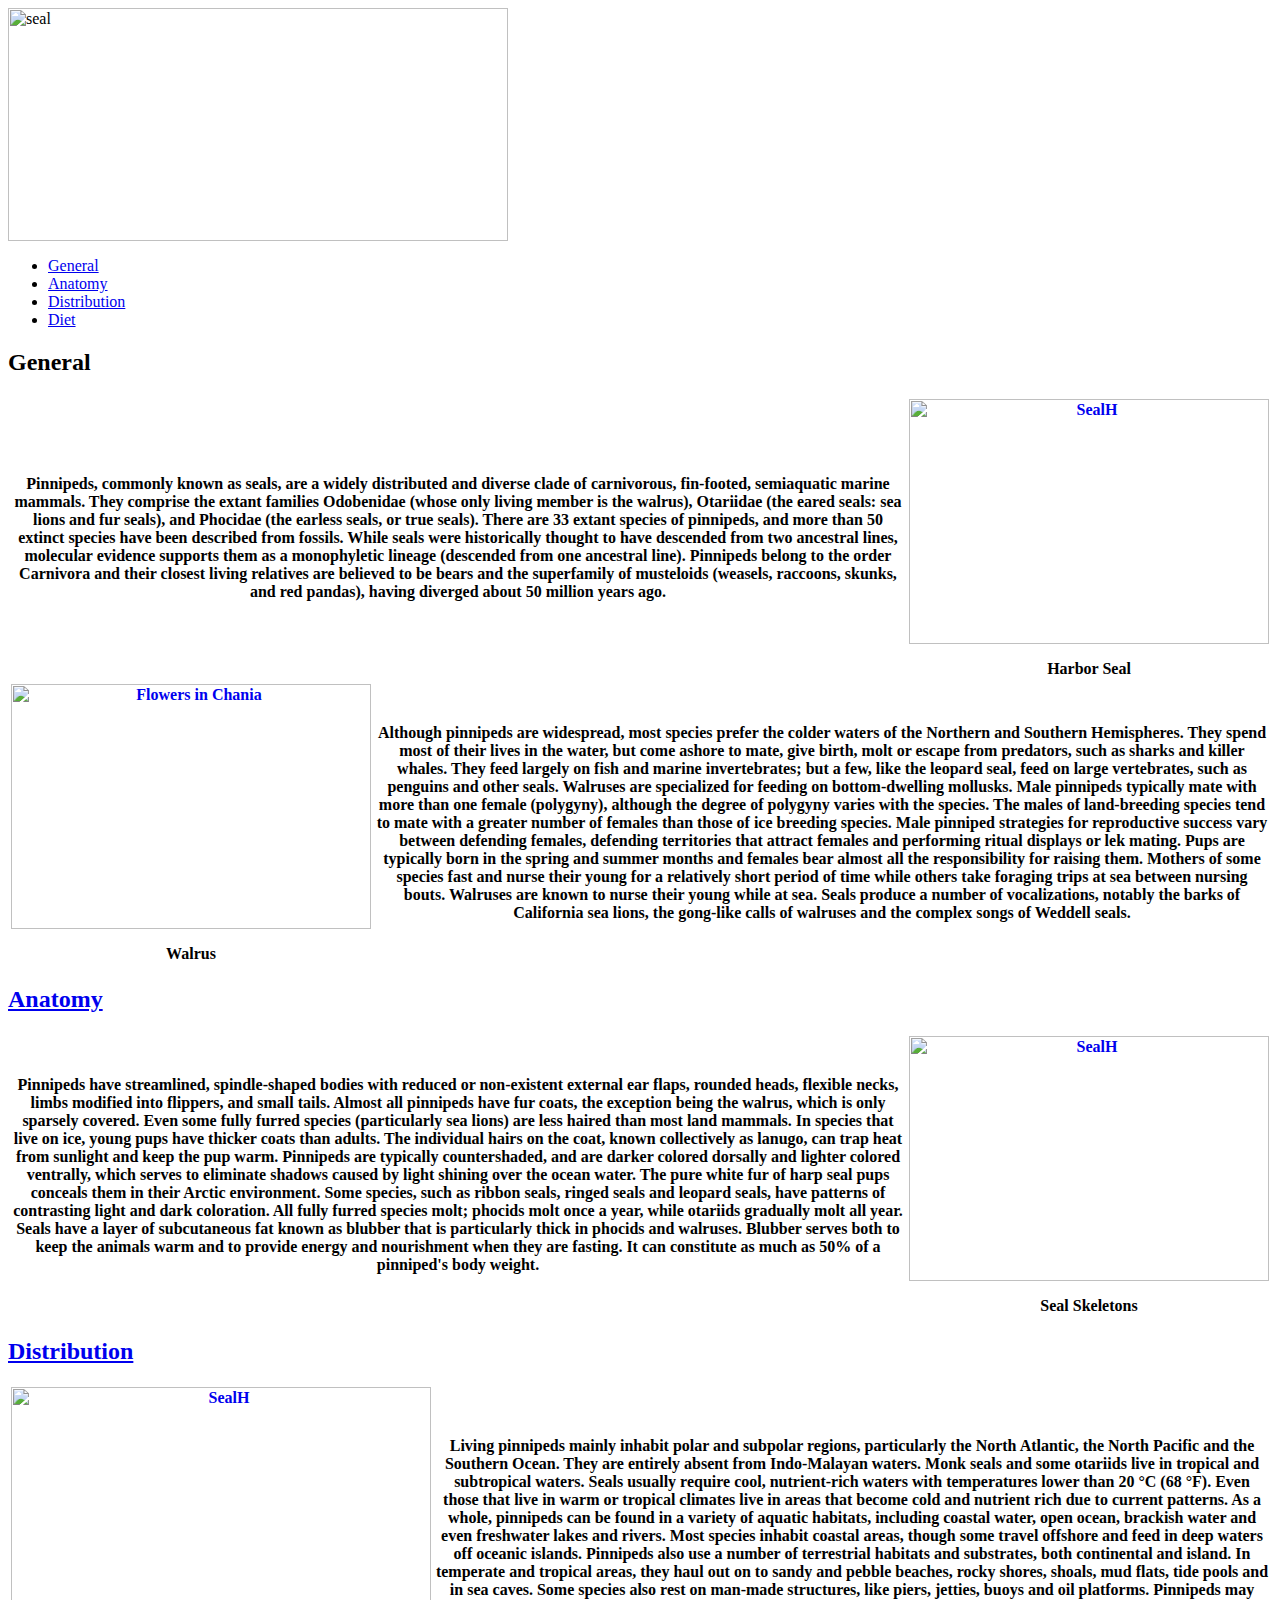
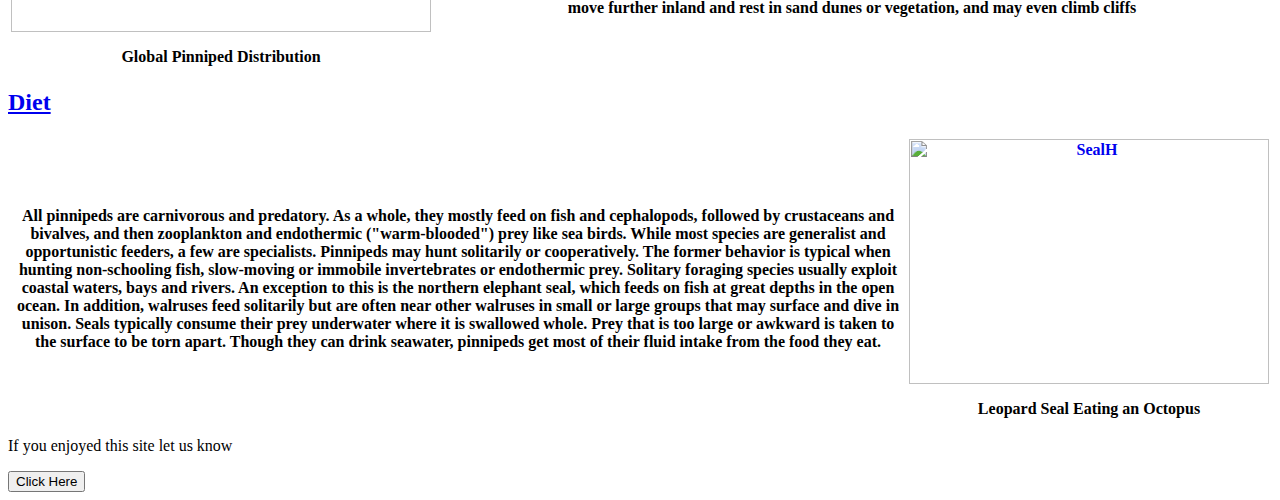
==== index.html @ c133aecb "Update index.html" ====
<body>
  <div id="header">
    <img id="top" src="https://gdurl.com/9H8f" alt="seal" width="500" height="233">
  </div>

  <ul>
    <li><a href="#gen">General</a></li>
    <li><a href="#anatomy">Anatomy</a></li>
    <li><a href="#dis">Distribution</a></li>
    <li><a href="#diet">Diet</a></li>
  </ul>
  <div id="body">
<h2 id="gen">
  General
    </h2>
  <table style="width:100%">
     
  <tr>
    <th>Pinnipeds, commonly known as seals, are a widely distributed and diverse clade of carnivorous, fin-footed, semiaquatic marine mammals. They comprise the extant families Odobenidae (whose only living member is the walrus), Otariidae (the eared seals: sea lions and fur seals), and Phocidae (the earless seals, or true seals). There are 33 extant species of pinnipeds, and more than 50 extinct species have been described from fossils. While seals were historically thought to have descended from two ancestral lines, molecular evidence supports them as a monophyletic lineage (descended from one ancestral line). Pinnipeds belong to the order Carnivora and their closest living relatives are believed to be bears and the superfamily of musteloids (weasels, raccoons, skunks, and red pandas), having diverged about 50 million years ago.</th>
    <th>
      <a href="https://en.wikipedia.org/wiki/Harbor_seal">
       <img src="https://images.rimonthly.com/wp-content/uploads/2019/01/JA9EC54SEA.jpg" alt="SealH" width="360" height="245">
      </a>
      <p id="cap">
        Harbor Seal
      </p>
     </th> 
    </table>
    <table style="width:100%">
  <tr>
    <th>
      <a href="https://en.wikipedia.org/wiki/Walrus">
      <img src="https://www.gannett-cdn.com/presto/2019/09/24/USAT/49d17e0e-3831-40c4-8230-fc5ccbafce94-GettyImages-508404787.jpg?width=540&height=&fit=bounds&auto=webp" alt="Flowers in Chania" width="360" height="245">
      </a>
         <p id="cap">
        Walrus
      </p>
    </th>
    <th>Although pinnipeds are widespread, most species prefer the colder waters of the Northern and Southern Hemispheres. They spend most of their lives in the water, but come ashore to mate, give birth, molt or escape from predators, such as sharks and killer whales. They feed largely on fish and marine invertebrates; but a few, like the leopard seal, feed on large vertebrates, such as penguins and other seals. Walruses are specialized for feeding on bottom-dwelling mollusks. Male pinnipeds typically mate with more than one female (polygyny), although the degree of polygyny varies with the species. The males of land-breeding species tend to mate with a greater number of females than those of ice breeding species. Male pinniped strategies for reproductive success vary between defending females, defending territories that attract females and performing ritual displays or lek mating. Pups are typically born in the spring and summer months and females bear almost all the responsibility for raising them. Mothers of some species fast and nurse their young for a relatively short period of time while others take foraging trips at sea between nursing bouts. Walruses are known to nurse their young while at sea. Seals produce a number of vocalizations, notably the barks of California sea lions, the gong-like calls of walruses and the complex songs of Weddell seals.</th> 
 
  </tr>
    </table>
    
      <h2 ><a id="anatomy" href="#top">Anatomy</a> </h2>
   <table style="width:100%">
     
  <tr>
    <th>
      <p>Pinnipeds have streamlined, spindle-shaped bodies with reduced or non-existent external ear flaps, rounded heads, flexible necks, limbs modified into flippers, and small tails. Almost all pinnipeds have fur coats, the exception being the walrus, which is only sparsely covered. Even some fully furred species (particularly sea lions) are less haired than most land mammals. In species that live on ice, young pups have thicker coats than adults. The individual hairs on the coat, known collectively as lanugo, can trap heat from sunlight and keep the pup warm. Pinnipeds are typically countershaded, and are darker colored dorsally and lighter colored ventrally, which serves to eliminate shadows caused by light shining over the ocean water. The pure white fur of harp seal pups conceals them in their Arctic environment. Some species, such as ribbon seals, ringed seals and leopard seals, have patterns of contrasting light and dark coloration. All fully furred species molt; phocids molt once a year, while otariids gradually molt all year. Seals have a layer of subcutaneous fat known as blubber that is particularly thick in phocids and walruses. Blubber serves both to keep the animals warm and to provide energy and nourishment when they are fasting. It can constitute as much as 50% of a pinniped's body weight.</p></th>
    <th>
      <a href="https://oceantoday.noaa.gov/sealanatomy/">
       <img src="http://www.da-voda.com/images/cms/data/otariidae_phocidae.png" alt="SealH" width="360" height="245">
      </a>
      <p id="cap">
       Seal Skeletons
      </p>
     </th> 
    </table>

    
     <h2 ><a id="dis" href="#top">Distribution</a> </h2>
   <table style="width:100%">
     
  <tr>
    <th>
       <a href="https://www.seals-world.com/seal-habitat/">
       <img src="https://www.researchgate.net/profile/Lloyd_Lowry/publication/233406975/figure/fig2/AS:282667661709357@1444404630916/Global-distribution-of-pinnipeds-including-all-extant-subspecies-Blue-color-intensity.png" alt="SealH" width="420" height="245">
      </a>
         <p id="cap">
       Global Pinniped Distribution
      </p>
    </th>
    <th>
<p>
  Living pinnipeds mainly inhabit polar and subpolar regions, particularly the North Atlantic, the North Pacific and the Southern Ocean. They are entirely absent from Indo-Malayan waters. Monk seals and some otariids live in tropical and subtropical waters. Seals usually require cool, nutrient-rich waters with temperatures lower than 20 °C (68 °F). Even those that live in warm or tropical climates live in areas that become cold and nutrient rich due to current patterns.
  As a whole, pinnipeds can be found in a variety of aquatic habitats, including coastal water, open ocean, brackish water and even freshwater lakes and rivers. Most species inhabit coastal areas, though some travel offshore and feed in deep waters off oceanic islands. Pinnipeds also use a number of terrestrial habitats and substrates, both continental and island. In temperate and tropical areas, they haul out on to sandy and pebble beaches, rocky shores, shoals, mud flats, tide pools and in sea caves. Some species also rest on man-made structures, like piers, jetties, buoys and oil platforms. Pinnipeds may move further inland and rest in sand dunes or vegetation, and may even climb cliffs
      </p>
     </th> 
    </table>
  
    
          <h2 ><a id="diet" href="#top">Diet</a> </h2>
   <table style="width:100%">
     
  <tr>
    <th>All pinnipeds are carnivorous and predatory. As a whole, they mostly feed on fish and cephalopods, followed by crustaceans and bivalves, and then zooplankton and endothermic ("warm-blooded") prey like sea birds. While most species are generalist and opportunistic feeders, a few are specialists. Pinnipeds may hunt solitarily or cooperatively. The former behavior is typical when hunting non-schooling fish, slow-moving or immobile invertebrates or endothermic prey. Solitary foraging species usually exploit coastal waters, bays and rivers. An exception to this is the northern elephant seal, which feeds on fish at great depths in the open ocean. In addition, walruses feed solitarily but are often near other walruses in small or large groups that may surface and dive in unison. Seals typically consume their prey underwater where it is swallowed whole. Prey that is too large or awkward is taken to the surface to be torn apart. Though they can drink seawater, pinnipeds get most of their fluid intake from the food they eat.
    </th>
    <th>
      <a href="https://en.wikipedia.org/wiki/Leopard_seal">
       <img src="https://i.imgur.com/qRpYN2q.jpg" alt="SealH" width="360" height="245">
      </a>
      <p id="cap">
       Leopard Seal Eating an Octopus
      </p>
     </th> 
    </table>
    <div id="but">
      <p>
        If you enjoyed this site let us know
        </p>
    <input id="button" type="button" onclick="alert('Thanks!')" value="Click Here">
    </div>
    
  </div>

</body>
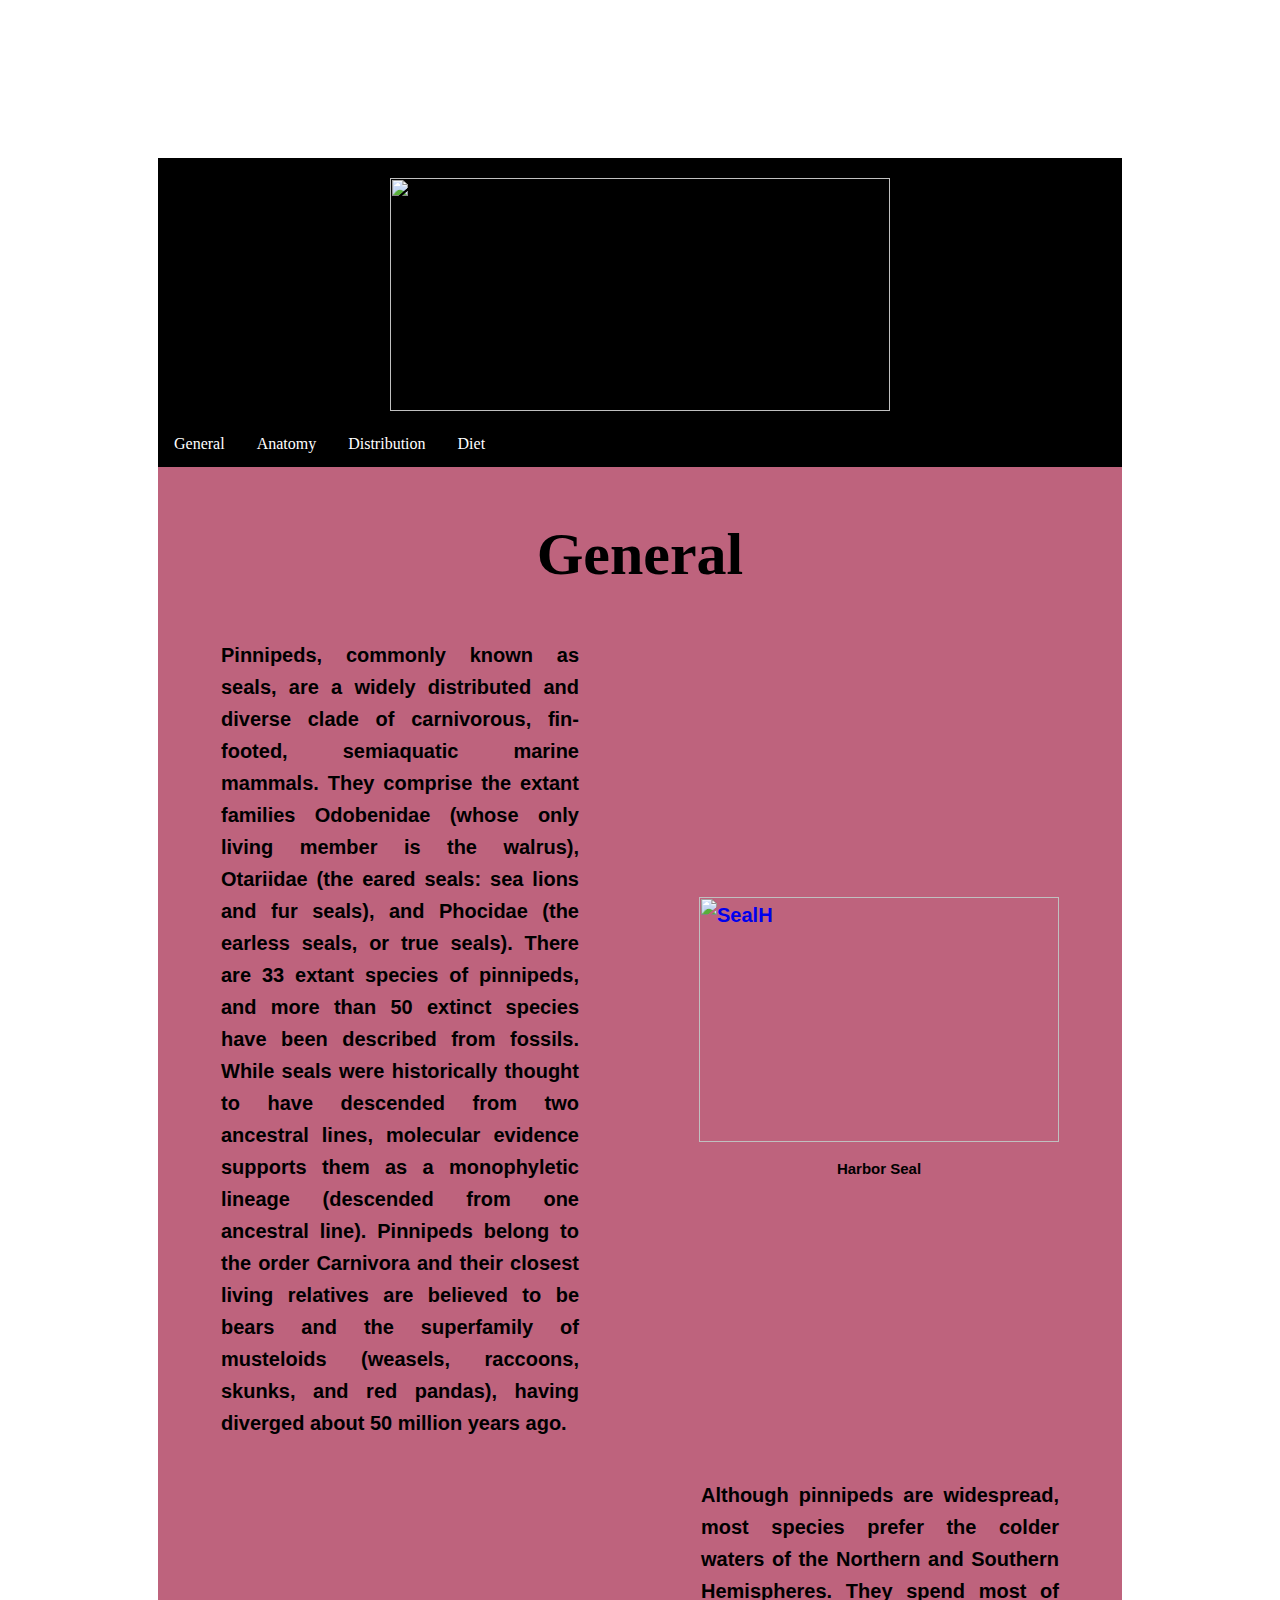
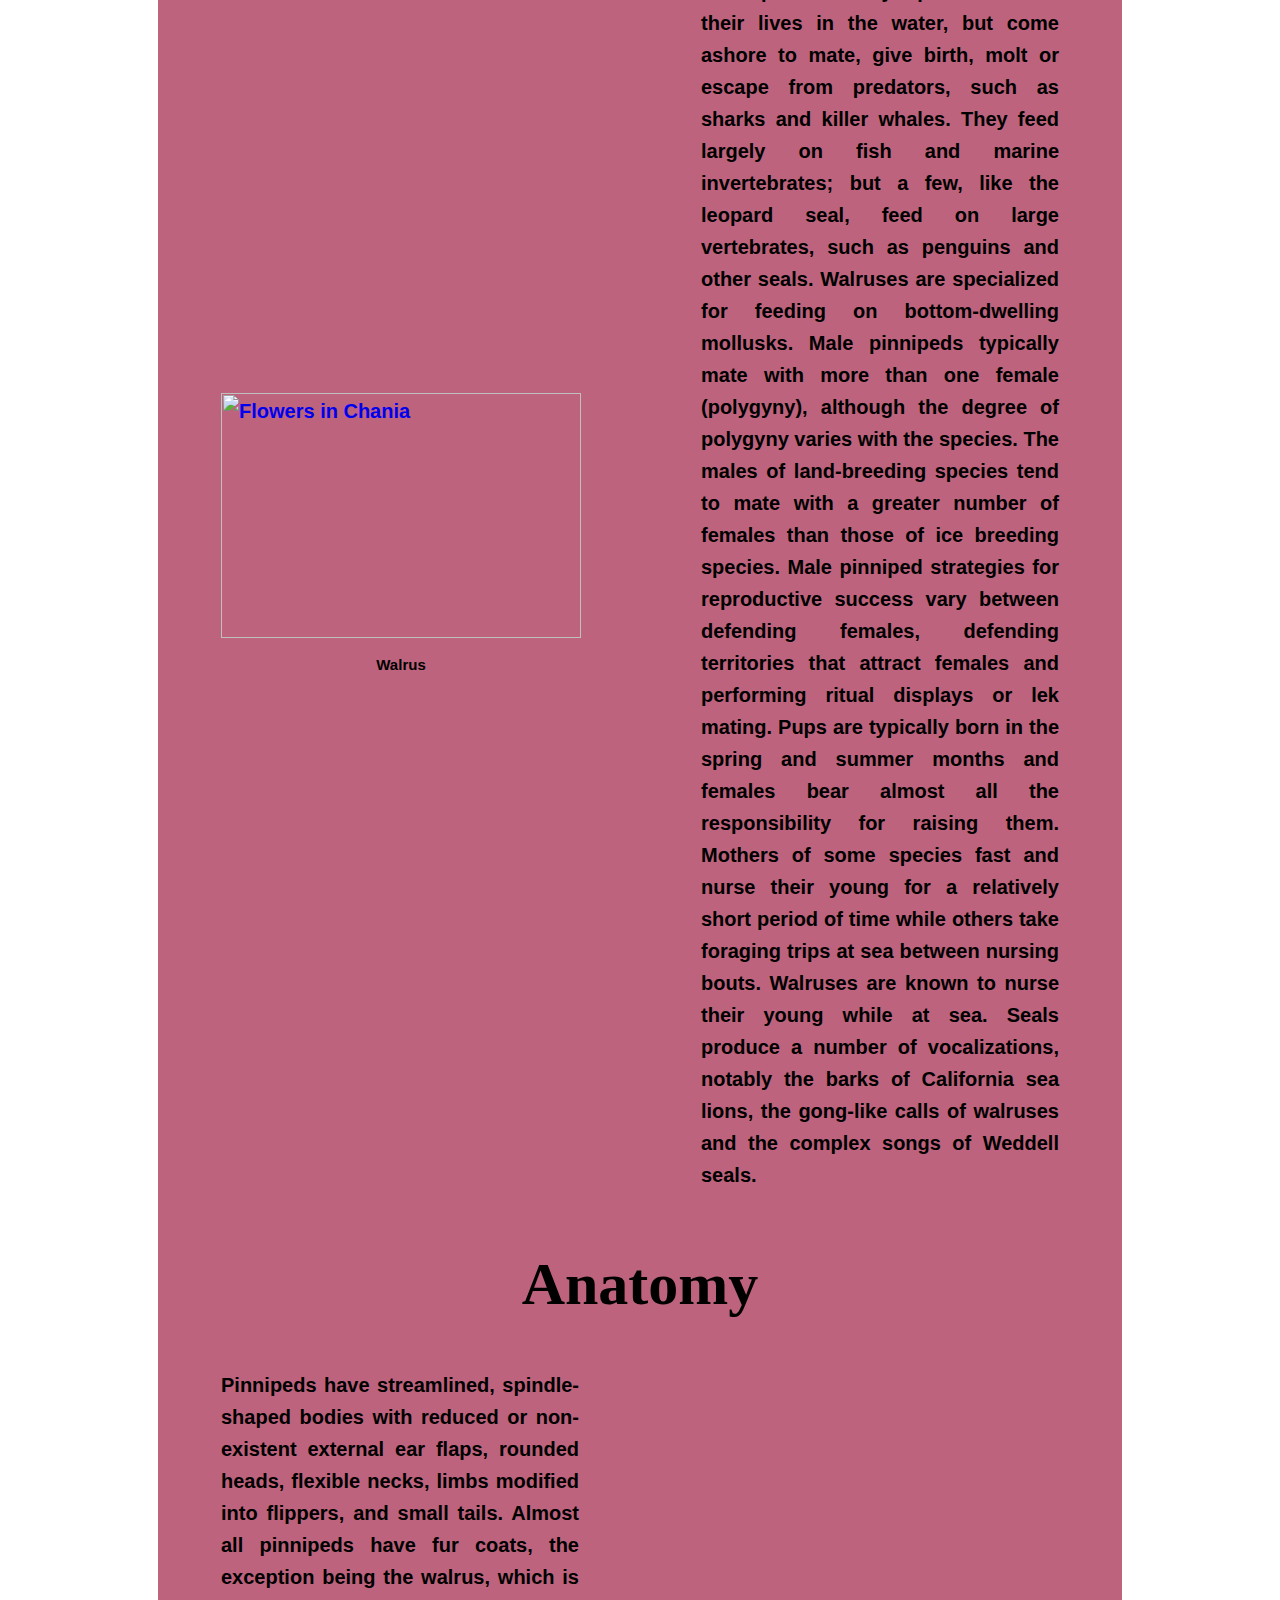
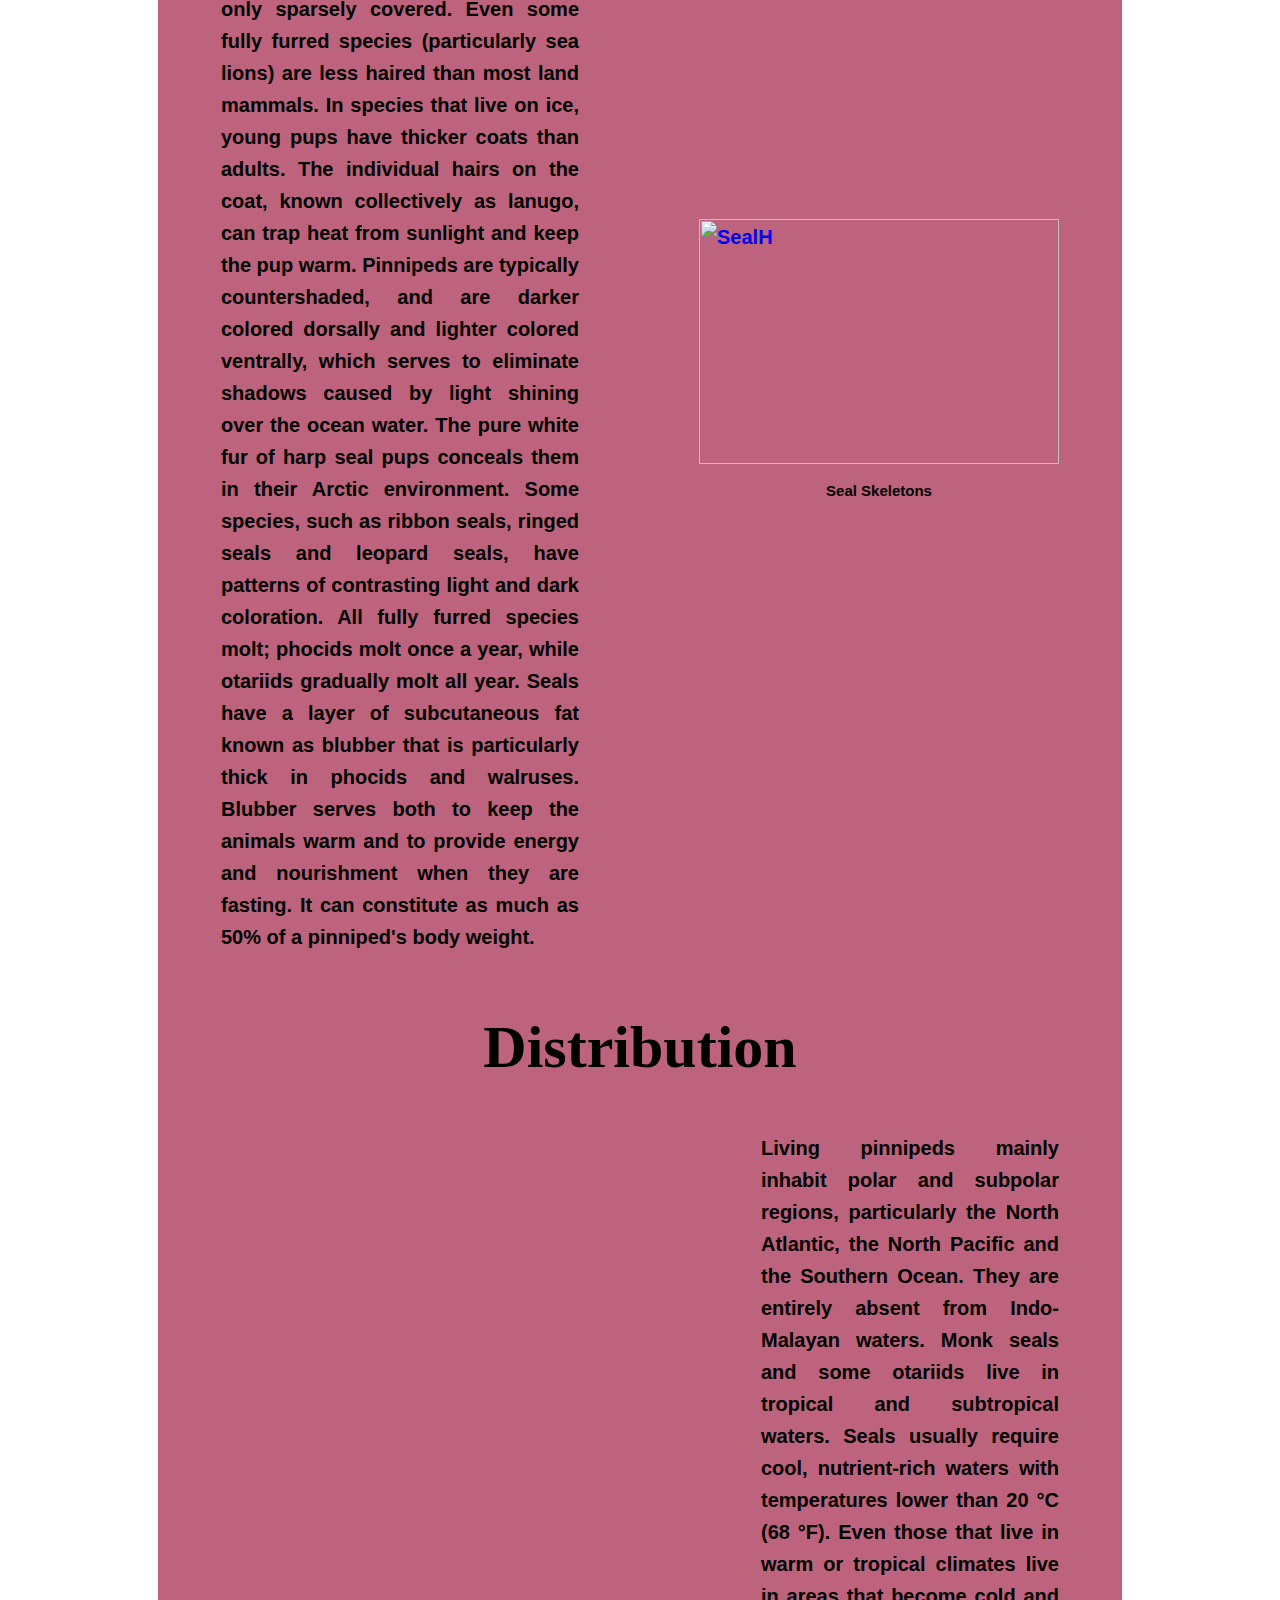
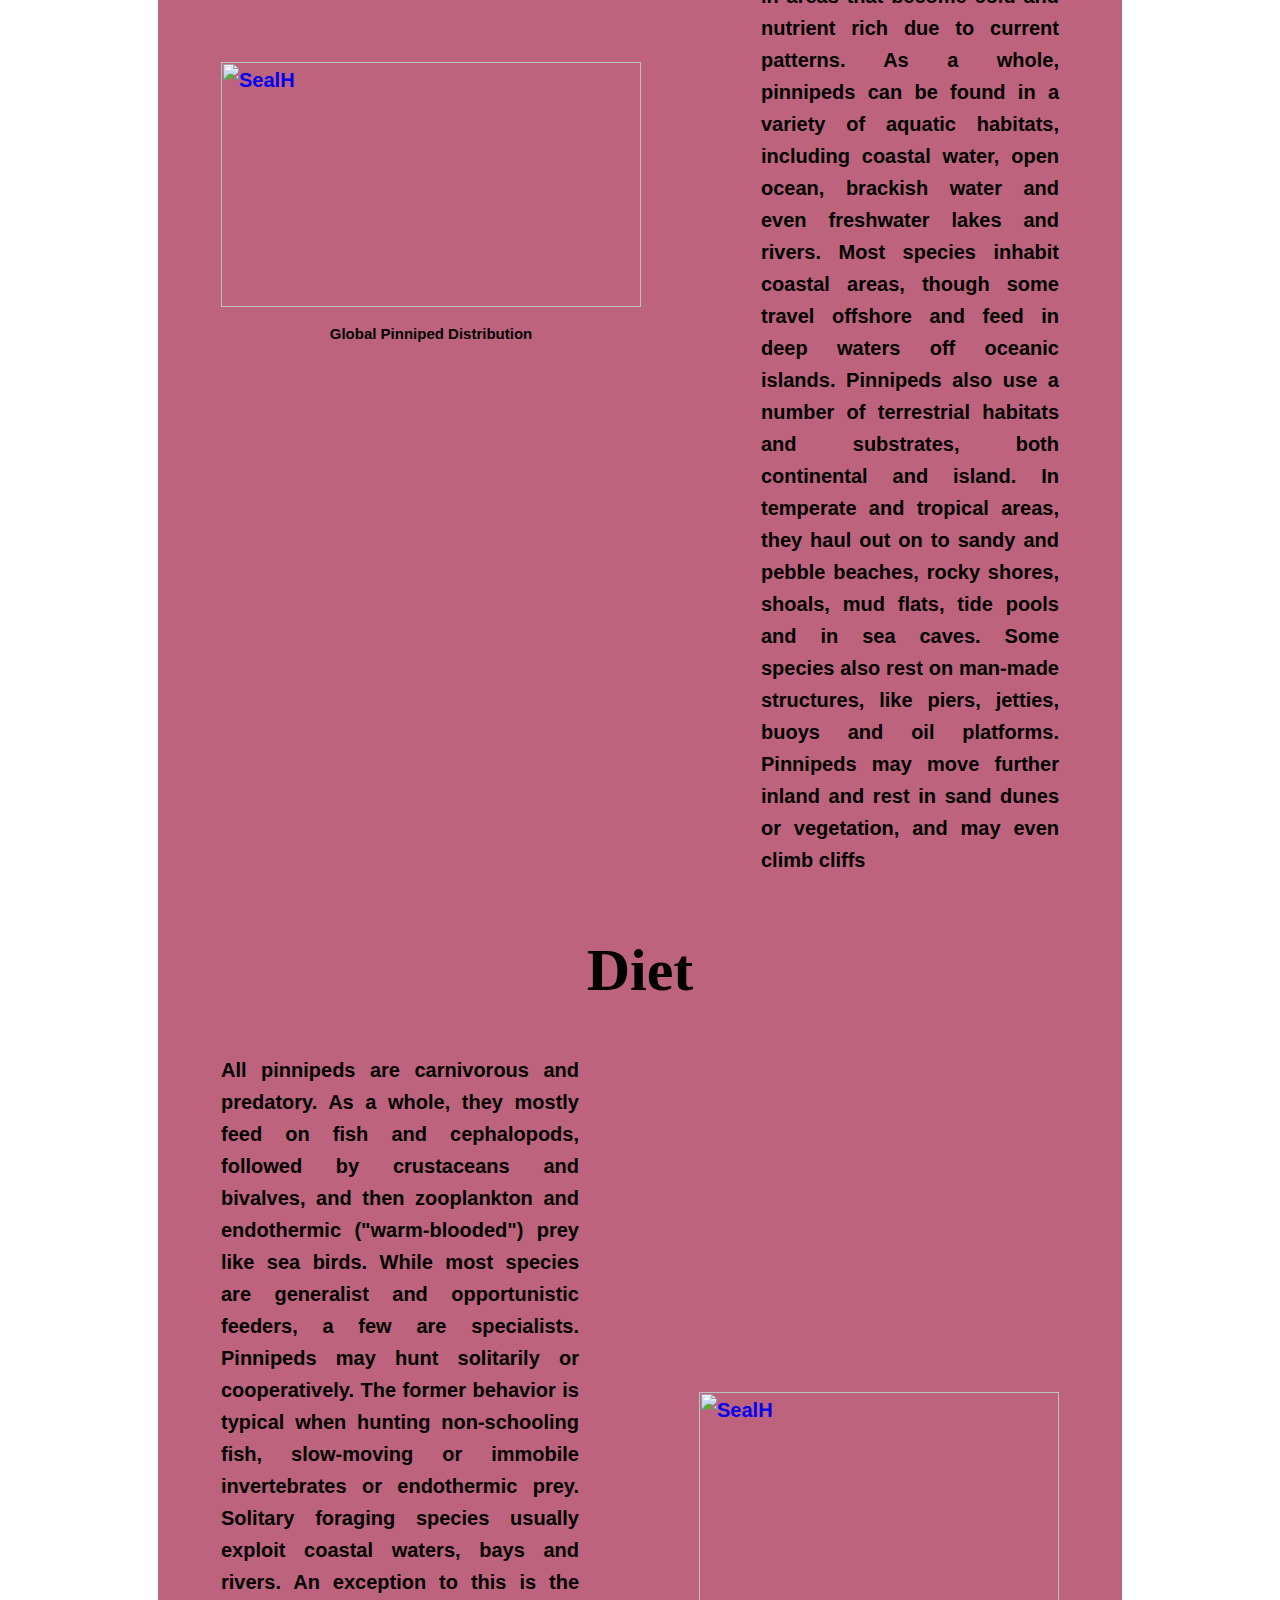
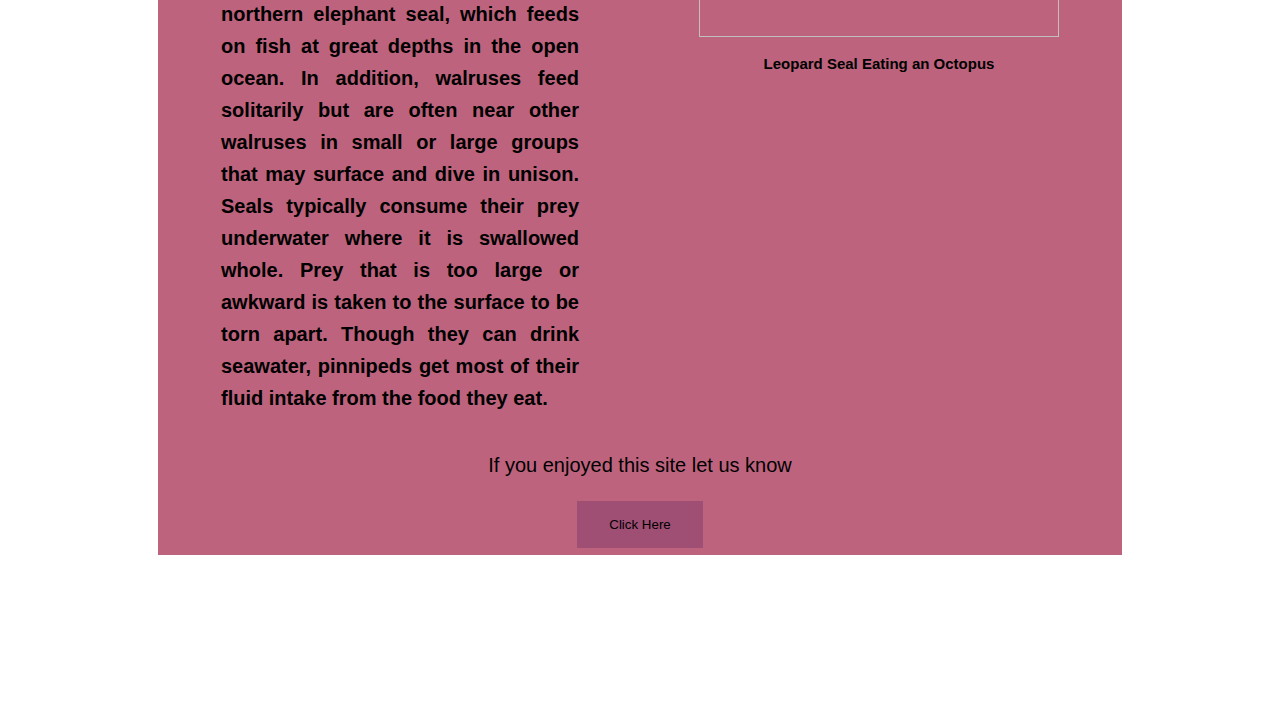
==== commit 2c9cdc4b: "Update index.html" ====
--- a/index.html
+++ b/index.html
@@ -1,4 +1,7 @@
-
+<html>
+  <head>
+    <LINK href = "style.css" rel="stylesheet" type="text/css" >
+      </head>
 <body>
   <div id="header">
     <img id="top" src="https://gdurl.com/9H8f" alt="seal" width="500" height="233">
@@ -105,3 +108,4 @@
   </div>
 
 </body>
+</html>
--- a/style.css
+++ b/style.css
@@ -0,0 +1,104 @@
+body{
+  background-image: url(https://www.photohdx.com/images/2016/03/dark-purple-texture-background.jpg);
+   background-repeat: no-repeat;
+  background-size: cover;
+  padding:150px;
+   background-attachment: fixed;
+}
+img {
+  display: block;
+  margin-left: auto;
+  margin-right: auto;
+}
+#header{
+  padding: 10px;
+  background-color:black;
+  padding-top: 20px;
+}
+#body{
+  background-color: #BE637D;
+  padding: 3px;
+  
+}
+h1{
+  text-align:center;
+  font-size: 500%;
+  font-family: helvetica;
+  color: #9F4E74;
+}
+ul {
+  list-style-type: none;
+  margin: 0;
+  padding: 0;
+  overflow: hidden;
+  background-color: black;
+}
+
+li {
+  float: left;
+}
+
+li a {
+  display: block;
+  color: white;
+  text-align: center;
+  padding: 14px 16px;
+  text-decoration: none;
+}
+
+
+li a:hover {
+  background-color: #333;
+  color:#9F4E74;
+}
+
+p,th,td{
+  color: black;
+  font-family: helvetica;
+  font-size: 20px;
+}
+table, th, td {
+  border: 0px;
+  font-family:helvetica;
+  border-collapse: collapse;
+  padding: 60px;
+  padding-top: 0px;
+  padding-bottom: 10px;
+  text-align: justify;
+   line-height: 1.6;
+}
+table{
+  margin-bottom: 30px;
+}
+h2{
+ text-align:center;
+ font-size: 60px;
+}
+
+#cap{
+  font-size:15px;
+  text-align: center;
+}
+
+#anatomy, #dis, #diet{
+    color: black; text-decoration: none;
+}
+#button:hover{
+  background-color:#8F4E74;
+}
+
+input[type=button] {
+  background-color: #9F4E74;
+  border: none;
+  color: black;
+  padding: 16px 32px;
+  text-decoration: none;
+  margin: 4px 2px;
+  cursor: pointer;
+  align:center;
+}
+#but{
+  text-align:center;
+}
+
+  
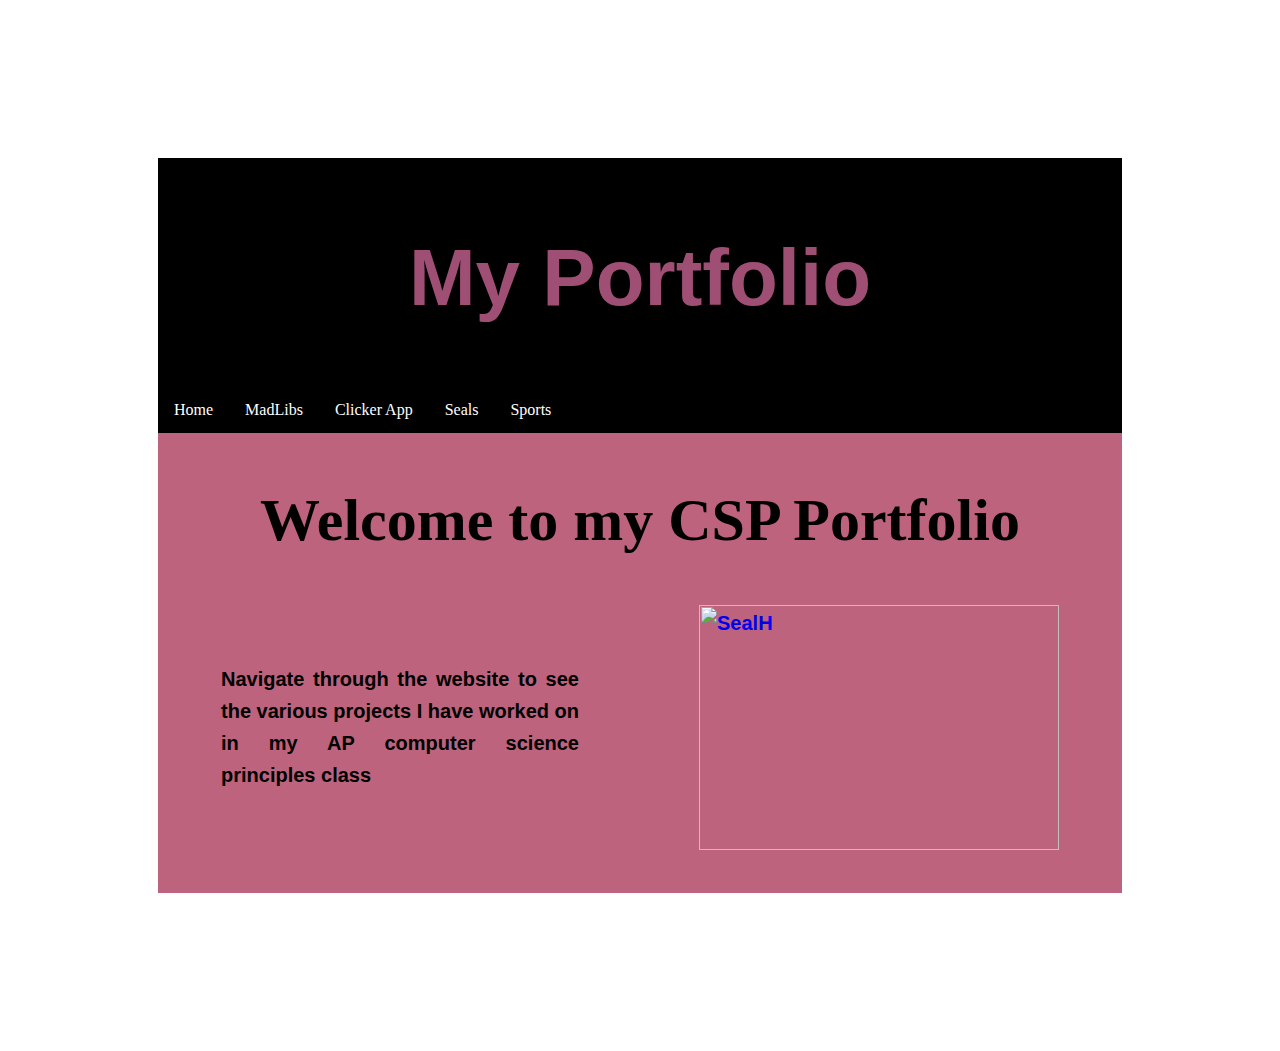
==== commit edb30064: "Update index.html" ====
--- a/index.html
+++ b/index.html
@@ -4,106 +4,30 @@
       </head>
 <body>
   <div id="header">
-    <img id="top" src="https://gdurl.com/9H8f" alt="seal" width="500" height="233">
+    <h1> My Portfolio </h1>
   </div>
 
   <ul>
-    <li><a href="#gen">General</a></li>
-    <li><a href="#anatomy">Anatomy</a></li>
-    <li><a href="#dis">Distribution</a></li>
-    <li><a href="#diet">Diet</a></li>
+    <li><a href="default.asp">Home</a></li>
+    <li><a href="news.asp">MadLibs</a></li>
+    <li><a href="contact.asp">Clicker App</a></li>
+    <li><a href="about.asp">Seals</a></li>
+    <li><a href="about.asp">Sports</a></li>
   </ul>
   <div id="body">
-<h2 id="gen">
-  General
+<h2>
+  Welcome to my CSP Portfolio
     </h2>
   <table style="width:100%">
      
   <tr>
-    <th>Pinnipeds, commonly known as seals, are a widely distributed and diverse clade of carnivorous, fin-footed, semiaquatic marine mammals. They comprise the extant families Odobenidae (whose only living member is the walrus), Otariidae (the eared seals: sea lions and fur seals), and Phocidae (the earless seals, or true seals). There are 33 extant species of pinnipeds, and more than 50 extinct species have been described from fossils. While seals were historically thought to have descended from two ancestral lines, molecular evidence supports them as a monophyletic lineage (descended from one ancestral line). Pinnipeds belong to the order Carnivora and their closest living relatives are believed to be bears and the superfamily of musteloids (weasels, raccoons, skunks, and red pandas), having diverged about 50 million years ago.</th>
+    <th>Navigate through the website to see the various projects I have worked on in my AP computer science principles class</th>
     <th>
       <a href="https://en.wikipedia.org/wiki/Harbor_seal">
-       <img src="https://images.rimonthly.com/wp-content/uploads/2019/01/JA9EC54SEA.jpg" alt="SealH" width="360" height="245">
+       <img src="https://www.northeastern.edu/graduate/blog/wp-content/uploads/2017/10/Code-on-Computer-Screen-Hero.gif" alt="SealH" width="360" height="245">
       </a>
-      <p id="cap">
-        Harbor Seal
-      </p>
      </th> 
     </table>
-    <table style="width:100%">
-  <tr>
-    <th>
-      <a href="https://en.wikipedia.org/wiki/Walrus">
-      <img src="https://www.gannett-cdn.com/presto/2019/09/24/USAT/49d17e0e-3831-40c4-8230-fc5ccbafce94-GettyImages-508404787.jpg?width=540&height=&fit=bounds&auto=webp" alt="Flowers in Chania" width="360" height="245">
-      </a>
-         <p id="cap">
-        Walrus
-      </p>
-    </th>
-    <th>Although pinnipeds are widespread, most species prefer the colder waters of the Northern and Southern Hemispheres. They spend most of their lives in the water, but come ashore to mate, give birth, molt or escape from predators, such as sharks and killer whales. They feed largely on fish and marine invertebrates; but a few, like the leopard seal, feed on large vertebrates, such as penguins and other seals. Walruses are specialized for feeding on bottom-dwelling mollusks. Male pinnipeds typically mate with more than one female (polygyny), although the degree of polygyny varies with the species. The males of land-breeding species tend to mate with a greater number of females than those of ice breeding species. Male pinniped strategies for reproductive success vary between defending females, defending territories that attract females and performing ritual displays or lek mating. Pups are typically born in the spring and summer months and females bear almost all the responsibility for raising them. Mothers of some species fast and nurse their young for a relatively short period of time while others take foraging trips at sea between nursing bouts. Walruses are known to nurse their young while at sea. Seals produce a number of vocalizations, notably the barks of California sea lions, the gong-like calls of walruses and the complex songs of Weddell seals.</th> 
- 
-  </tr>
-    </table>
-    
-      <h2 ><a id="anatomy" href="#top">Anatomy</a> </h2>
-   <table style="width:100%">
-     
-  <tr>
-    <th>
-      <p>Pinnipeds have streamlined, spindle-shaped bodies with reduced or non-existent external ear flaps, rounded heads, flexible necks, limbs modified into flippers, and small tails. Almost all pinnipeds have fur coats, the exception being the walrus, which is only sparsely covered. Even some fully furred species (particularly sea lions) are less haired than most land mammals. In species that live on ice, young pups have thicker coats than adults. The individual hairs on the coat, known collectively as lanugo, can trap heat from sunlight and keep the pup warm. Pinnipeds are typically countershaded, and are darker colored dorsally and lighter colored ventrally, which serves to eliminate shadows caused by light shining over the ocean water. The pure white fur of harp seal pups conceals them in their Arctic environment. Some species, such as ribbon seals, ringed seals and leopard seals, have patterns of contrasting light and dark coloration. All fully furred species molt; phocids molt once a year, while otariids gradually molt all year. Seals have a layer of subcutaneous fat known as blubber that is particularly thick in phocids and walruses. Blubber serves both to keep the animals warm and to provide energy and nourishment when they are fasting. It can constitute as much as 50% of a pinniped's body weight.</p></th>
-    <th>
-      <a href="https://oceantoday.noaa.gov/sealanatomy/">
-       <img src="http://www.da-voda.com/images/cms/data/otariidae_phocidae.png" alt="SealH" width="360" height="245">
-      </a>
-      <p id="cap">
-       Seal Skeletons
-      </p>
-     </th> 
-    </table>
-
-    
-     <h2 ><a id="dis" href="#top">Distribution</a> </h2>
-   <table style="width:100%">
-     
-  <tr>
-    <th>
-       <a href="https://www.seals-world.com/seal-habitat/">
-       <img src="https://www.researchgate.net/profile/Lloyd_Lowry/publication/233406975/figure/fig2/AS:282667661709357@1444404630916/Global-distribution-of-pinnipeds-including-all-extant-subspecies-Blue-color-intensity.png" alt="SealH" width="420" height="245">
-      </a>
-         <p id="cap">
-       Global Pinniped Distribution
-      </p>
-    </th>
-    <th>
-<p>
-  Living pinnipeds mainly inhabit polar and subpolar regions, particularly the North Atlantic, the North Pacific and the Southern Ocean. They are entirely absent from Indo-Malayan waters. Monk seals and some otariids live in tropical and subtropical waters. Seals usually require cool, nutrient-rich waters with temperatures lower than 20 °C (68 °F). Even those that live in warm or tropical climates live in areas that become cold and nutrient rich due to current patterns.
-  As a whole, pinnipeds can be found in a variety of aquatic habitats, including coastal water, open ocean, brackish water and even freshwater lakes and rivers. Most species inhabit coastal areas, though some travel offshore and feed in deep waters off oceanic islands. Pinnipeds also use a number of terrestrial habitats and substrates, both continental and island. In temperate and tropical areas, they haul out on to sandy and pebble beaches, rocky shores, shoals, mud flats, tide pools and in sea caves. Some species also rest on man-made structures, like piers, jetties, buoys and oil platforms. Pinnipeds may move further inland and rest in sand dunes or vegetation, and may even climb cliffs
-      </p>
-     </th> 
-    </table>
-  
-    
-          <h2 ><a id="diet" href="#top">Diet</a> </h2>
-   <table style="width:100%">
-     
-  <tr>
-    <th>All pinnipeds are carnivorous and predatory. As a whole, they mostly feed on fish and cephalopods, followed by crustaceans and bivalves, and then zooplankton and endothermic ("warm-blooded") prey like sea birds. While most species are generalist and opportunistic feeders, a few are specialists. Pinnipeds may hunt solitarily or cooperatively. The former behavior is typical when hunting non-schooling fish, slow-moving or immobile invertebrates or endothermic prey. Solitary foraging species usually exploit coastal waters, bays and rivers. An exception to this is the northern elephant seal, which feeds on fish at great depths in the open ocean. In addition, walruses feed solitarily but are often near other walruses in small or large groups that may surface and dive in unison. Seals typically consume their prey underwater where it is swallowed whole. Prey that is too large or awkward is taken to the surface to be torn apart. Though they can drink seawater, pinnipeds get most of their fluid intake from the food they eat.
-    </th>
-    <th>
-      <a href="https://en.wikipedia.org/wiki/Leopard_seal">
-       <img src="https://i.imgur.com/qRpYN2q.jpg" alt="SealH" width="360" height="245">
-      </a>
-      <p id="cap">
-       Leopard Seal Eating an Octopus
-      </p>
-     </th> 
-    </table>
-    <div id="but">
-      <p>
-        If you enjoyed this site let us know
-        </p>
-    <input id="button" type="button" onclick="alert('Thanks!')" value="Click Here">
-    </div>
     
   </div>
 
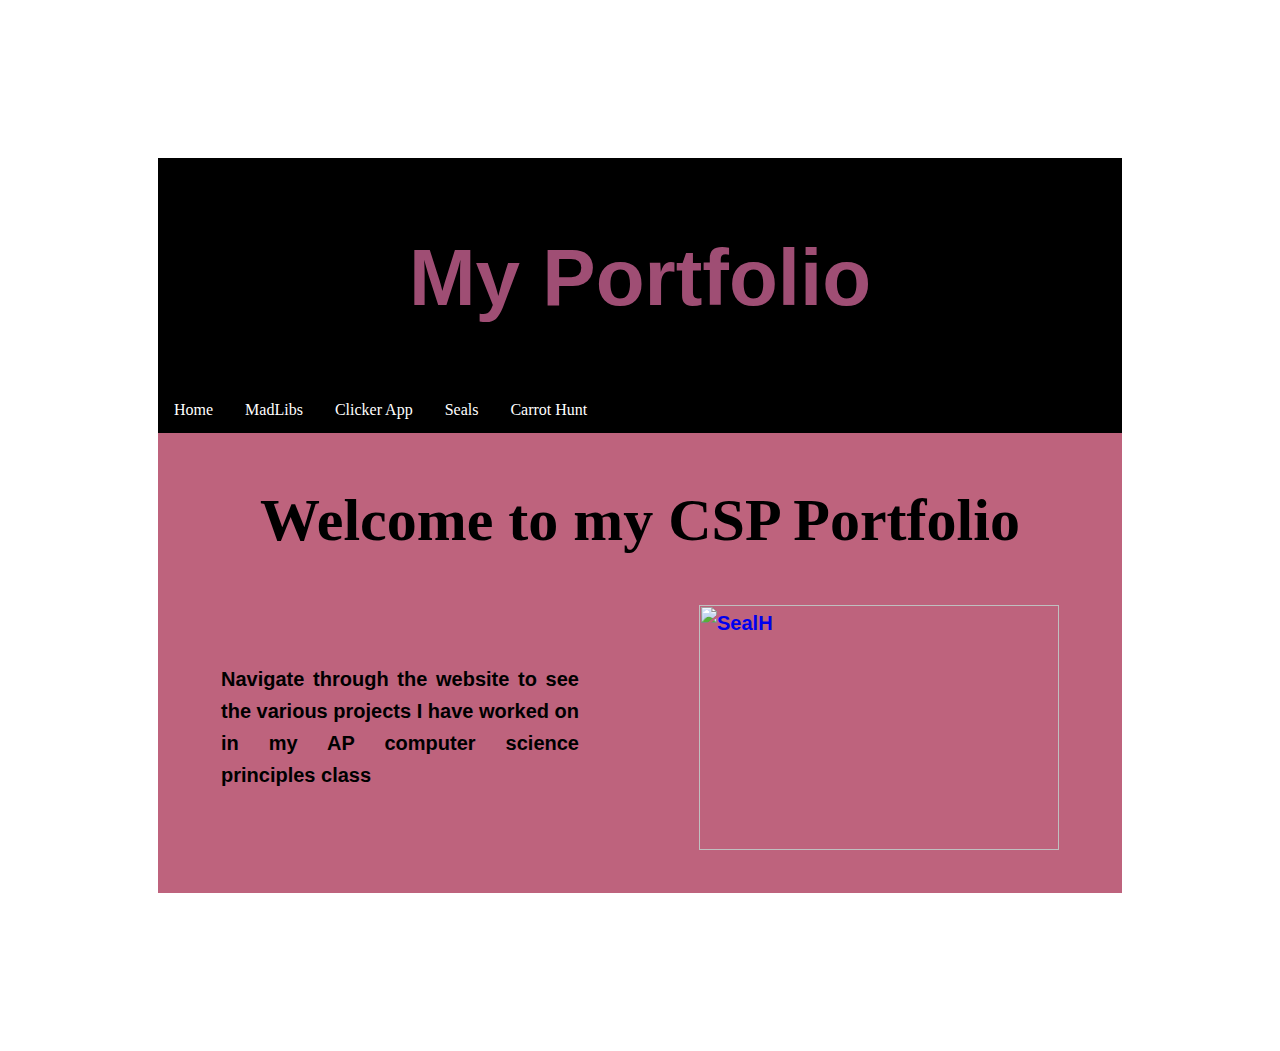
==== commit a3e163fa: "Update index.html" ====
--- a/index.html
+++ b/index.html
@@ -8,11 +8,11 @@
   </div>
 
   <ul>
-    <li><a href="default.asp">Home</a></li>
-    <li><a href="news.asp">MadLibs</a></li>
-    <li><a href="contact.asp">Clicker App</a></li>
-    <li><a href="about.asp">Seals</a></li>
-    <li><a href="about.asp">Sports</a></li>
+    <li><a href="index.html">Home</a></li>
+    <li><a href="MadLibs.html">MadLibs</a></li>
+    <li><a href="clickerApp.html">Clicker App</a></li>
+    <li><a href="seals.html">Seals</a></li>
+    <li><a href="rabbitGame.html">Carrot Hunt</a></li>
   </ul>
   <div id="body">
 <h2>
--- a/style.css
+++ b/style.css
@@ -100,5 +100,9 @@
 #but{
   text-align:center;
 }
-
+.app{
+  text-align:center;
+  top-padding: 30px;
+  left-padding: 70px;
+}
   
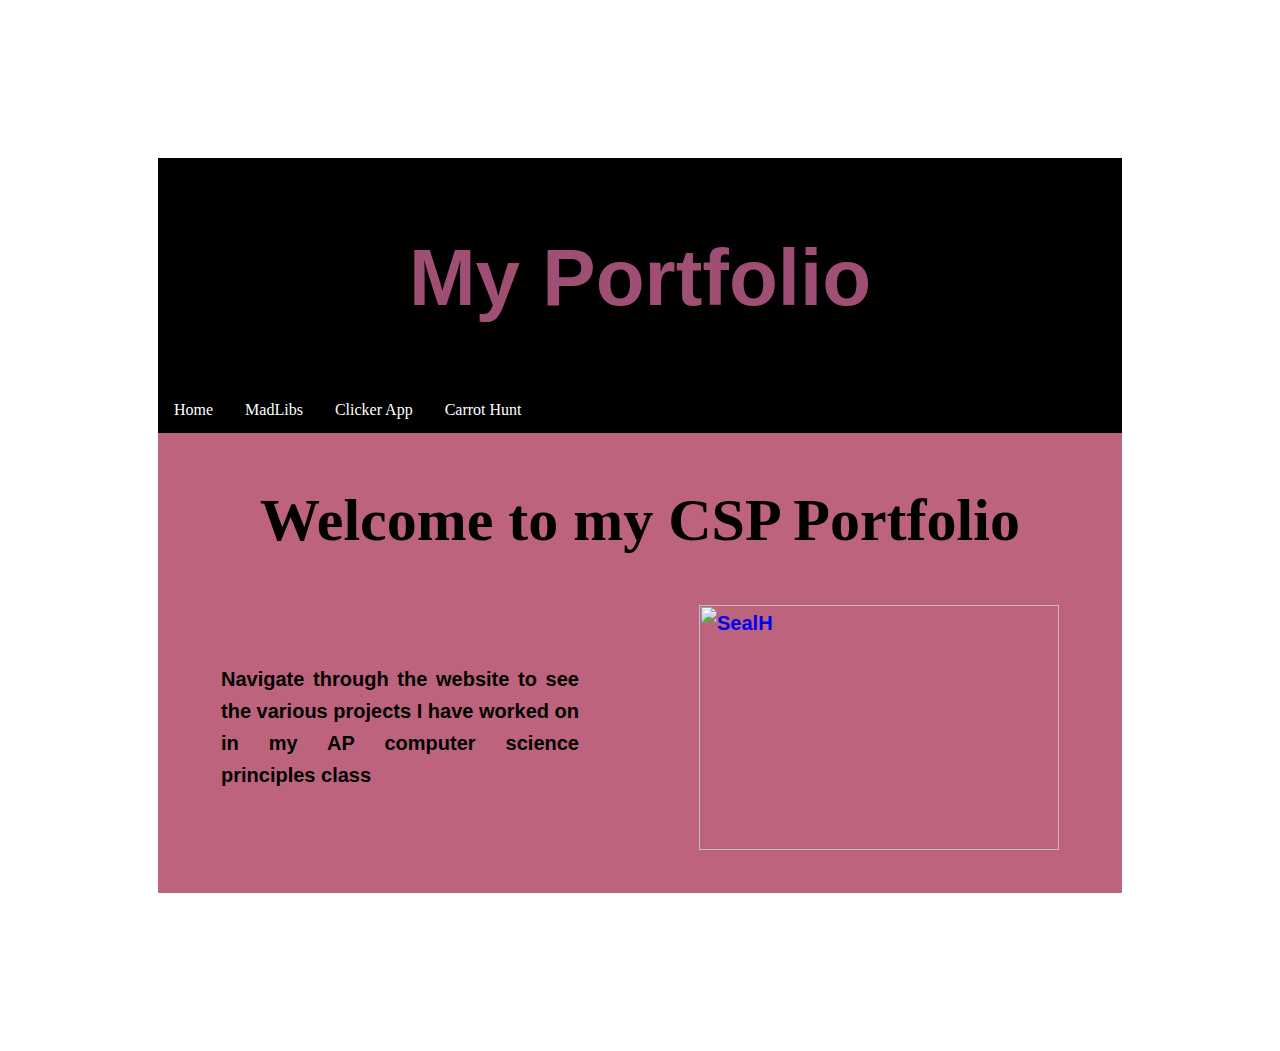
==== commit 1467e8d9: "Update index.html" ====
--- a/index.html
+++ b/index.html
@@ -11,7 +11,6 @@
     <li><a href="index.html">Home</a></li>
     <li><a href="MadLibs.html">MadLibs</a></li>
     <li><a href="clickerApp.html">Clicker App</a></li>
-    <li><a href="seals.html">Seals</a></li>
     <li><a href="rabbitGame.html">Carrot Hunt</a></li>
   </ul>
   <div id="body">
